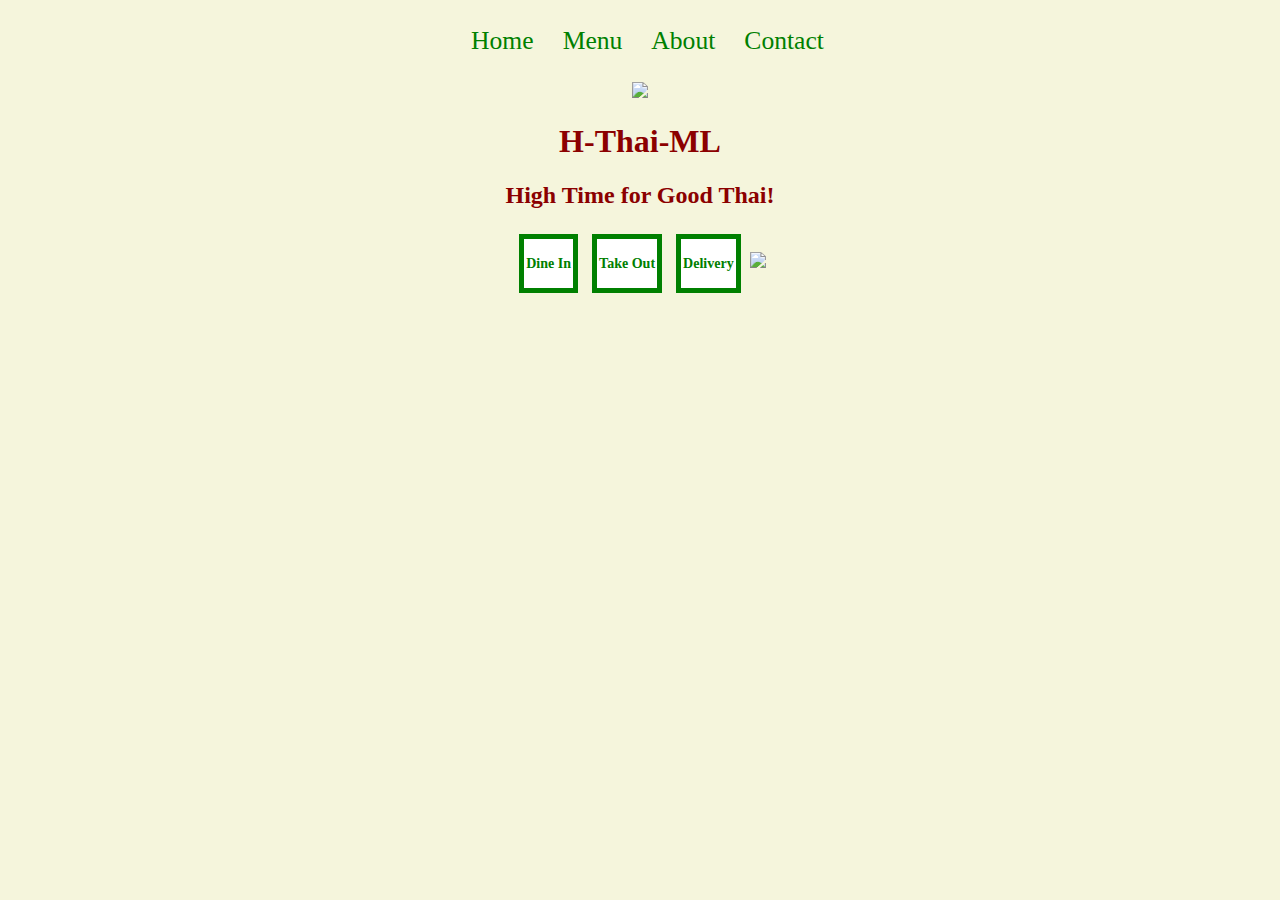
==== index.html @ d9969c5f "changes to about.html assets.css contact.html index.html menu.html" ====
<!DOCTYPE html>
<html lang="en">
<head>
    <meta charset="UTF-8">
    <meta name="viewport" content="width=device-width, initial-scale=1.0">
    <title>H-Thai-ML</title>
    <link rel="stylesheet" href="assets/css/style.css" type="text/css">
</head>
<body>
    <!-- HOME PAGE -->
    <nav>
        <ul>
            <li>
                <a href="./index.html">Home</a>
            </li>
            <il>
                <a href="./menu.html">Menu</a>
            </il>
            <li>
                <a href="./about.html">About</a>
                <li>
                    <a href="./contact.html">Contact</a>
                </li>
            </li>
        </ul>
    </nav>
    </body>
    <div>
        <img src="./assets/images/banner.png">
    </div>
    <main>
        <h1>H-Thai-ML</h1>
        <h2> High Time for Good Thai!</h2>
        <!-- TODO: Home page code here-->
<div class="service">
    <h3> Dine In</h3>
</div>
<div class="service">
    <h3> Take Out</h3>
</div>
<div class="service">
    <h3>Delivery</h3>
</div>
<img src="./tables-in-restaurant.jpg">
    </main>
</body>
</html>
---- assets/css/style.css ----
html,
body {
    margin: 0;
    padding: 0;
    background-color: beige;
    text-align: center;
}

h1,
h2 {
    color: darkred;
}

h3, 
p,
li {
    color: green;
}

img {
    width: 100%;
    height: auto;
    max-width: 100%;
}

main {
    margin: 0 20%;
}

nav {
    background-color: beige;
    padding: 10px;
}

nav ul {
    list-style-type: none;
    text-align: center;
}

nav li {
    display: inline;
}

nav a {
    text-decoration: none;
    font-size: 1.6em;
    color: green;
    margin-right: 25px;
}

nav a:hover {
    color: darkred;
}

#banner {
    width: 100%;
    height: auto;
    background-color: white;
}

#banner img {
    width: 60%;
    height: auto;
}

.service {
    display: inline-block;
    background-color: white;
    border: 5px solid green;
    border-radius: 0px;
    color: darkred;
    font-size: 75%;
    padding: 2px;
    margin: 5px;
}

table {
    border: 3px solid black;
    width: 100%;
}
  
td,
th {
    border: 1px solid black;
    padding: 5px;
}
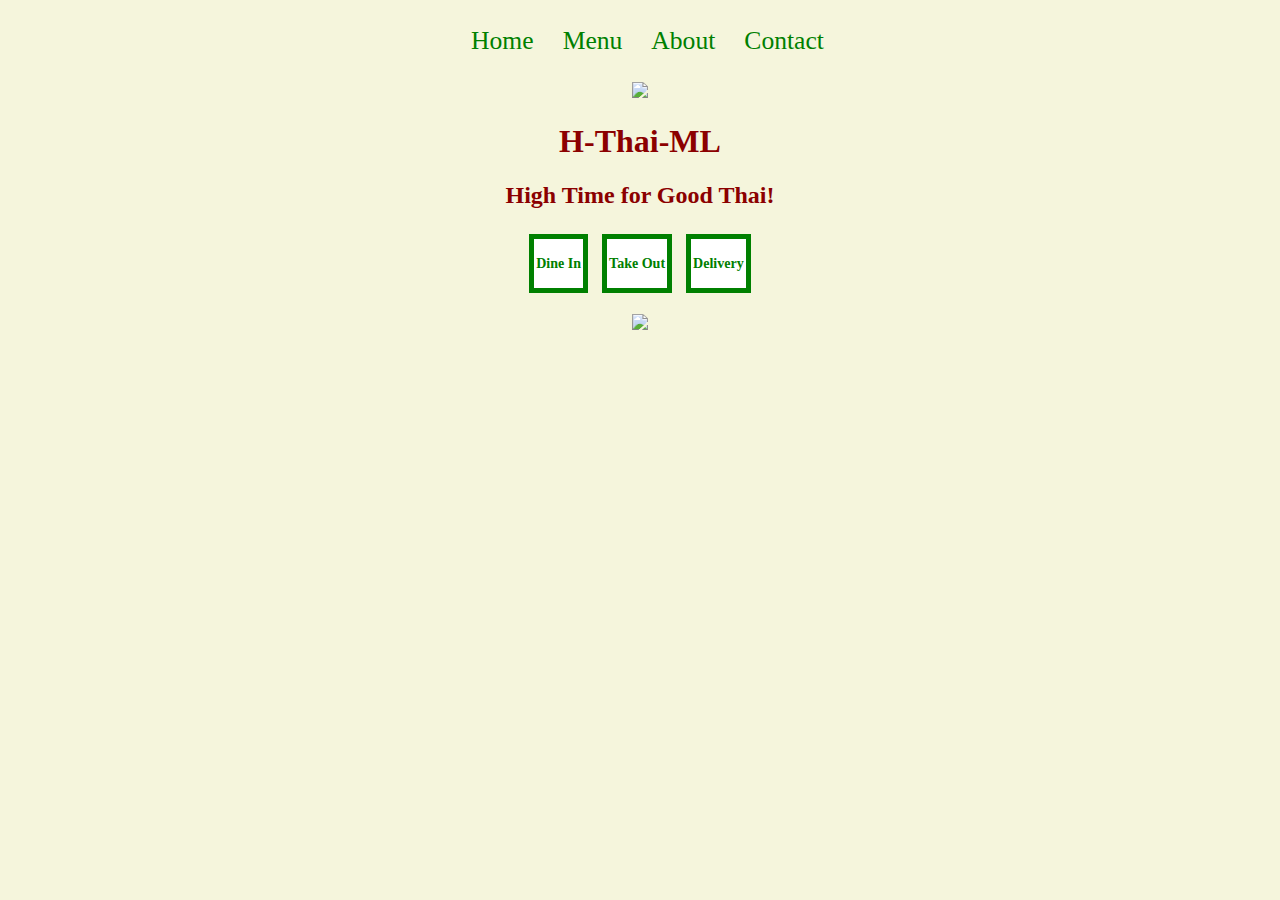
==== commit 71a26088: "made changes to html documents about,contact, and index" ====
--- a/index.html
+++ b/index.html
@@ -41,7 +41,9 @@
 <div class="service">
     <h3>Delivery</h3>
 </div>
-<img src="./tables-in-restaurant.jpg">
+<p>
+<img src="/assets/images/table-in-restaurant.jpg">
+</p>
     </main>
 </body>
 </html>